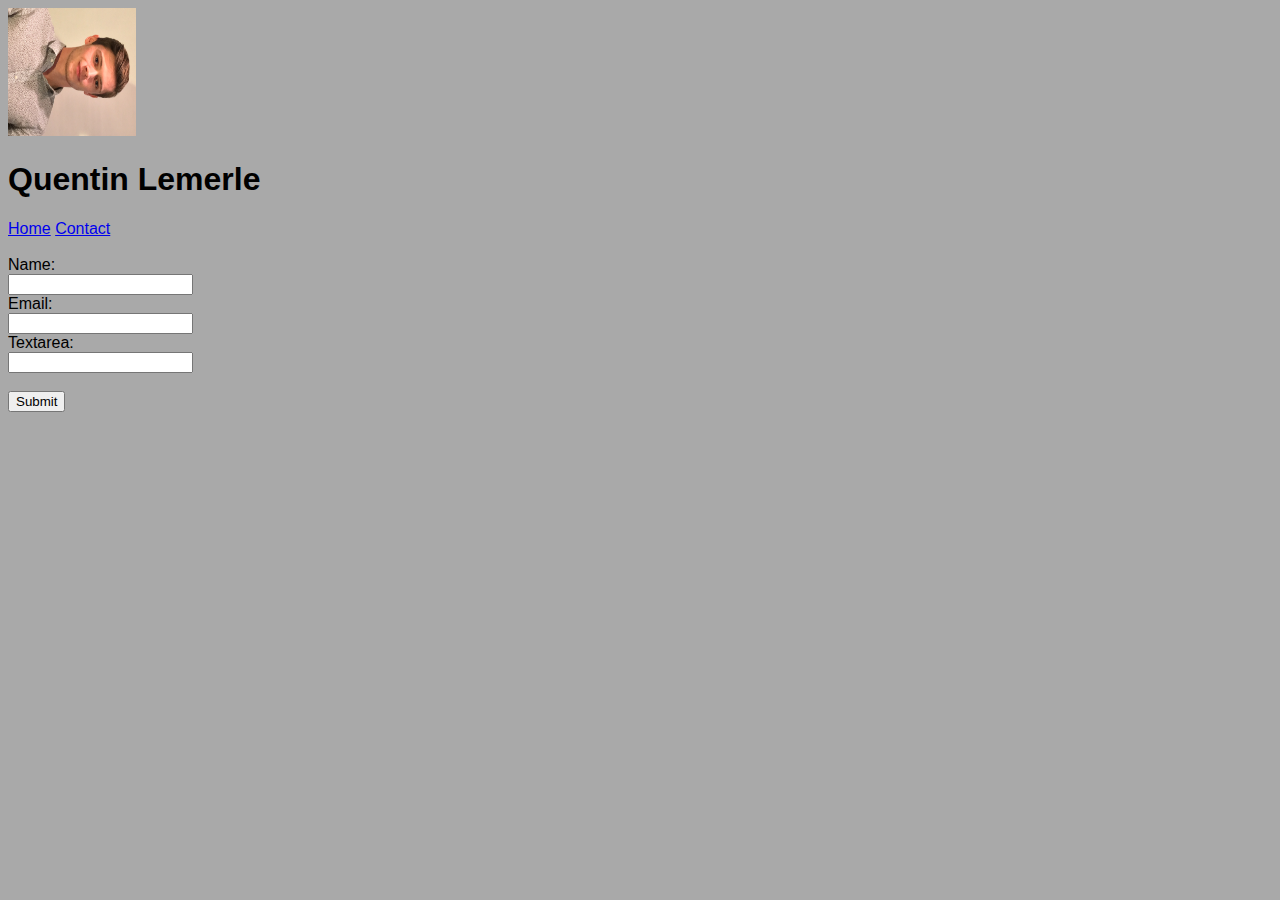
==== contact.html @ 159d1fc0 "Structure + mise en page + form + page contact" ====
<!DOCTYPE HTML>
<html>
    <head>
        <meta http-equiv="Content-Type" content="text/html; charset=utf-8" />
        <link rel="stylesheet" href="style.css" />
        <title>Quentin Lemerle</title>
    </head>
    <body>
        <img src="IMG_0290.JPG" alt="Image Profil" style="width:128px;height:128px;" class="rotate90"/>
        <h1>Quentin Lemerle</h1>
        <div id="nav">
        <a href="index.html">Home</a>
        <a href="contact.html">Contact</a>
        </div>
        <br>
        <div>
            <form>
                Name:<br>
                <input type="text" name="name"><br>
                Email:<br>
                <input type="email" name="mail" required><br>
                Textarea:<br>
                <input type="textarea" name="text"><br><br>
                <input type="submit" value="Submit">
            </form>
        </div>
    </body>
</html>
---- style.css ----
body { background-color: darkgrey;
 color: rgb(0,0,0);
 font-family: Arial, Helvetica, sans-serif; }
h1{background-color: darkgrey;
 color:rgb(0,0,0); }
h3{background-color:darkgrey;
 color:rgb(0,0,0);
 font-weight:bold;}
.image {
float:left;
}
nav{
    color: black;
}
nav ul{
    padding: 0px;
    margin: 0px;
}
nav li{
    display: inline-block;
}
.contact { font-family: "Times New Roman", serif;
 font-size: .90em;
 font-weight:bold; }
.rotate90 {
    -webkit-transform: rotate(90deg);
    -moz-transform: rotate(90deg);
    -o-transform: rotate(90deg);
    -ms-transform: rotate(90deg);
    transform: rotate(90deg);
}
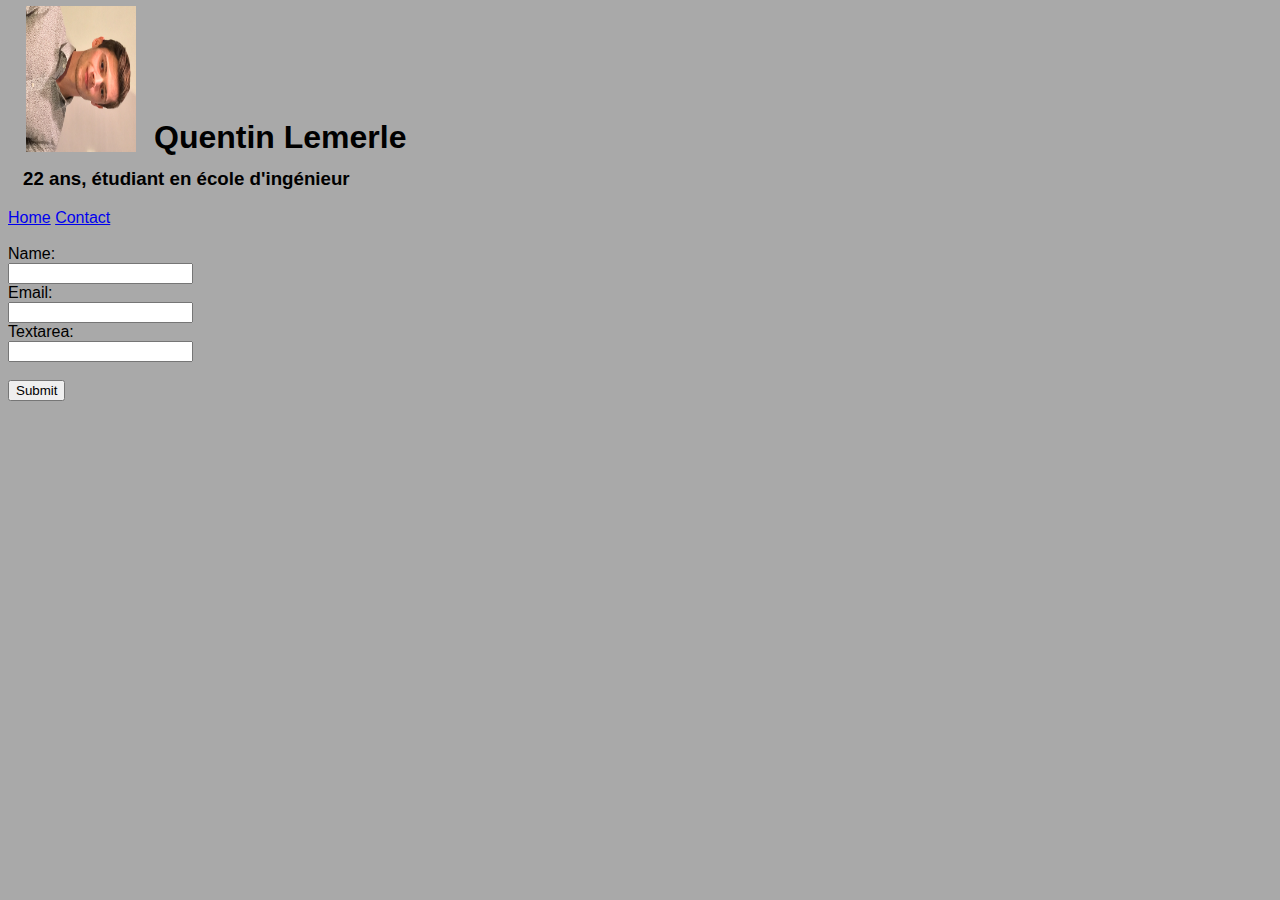
==== commit 122e28f4: "Ajout deuxième colonne sur page home + remplissage CV" ====
--- a/contact.html
+++ b/contact.html
@@ -6,12 +6,24 @@
         <title>Quentin Lemerle</title>
     </head>
     <body>
-        <img src="IMG_0290.JPG" alt="Image Profil" style="width:128px;height:128px;" class="rotate90"/>
-        <h1>Quentin Lemerle</h1>
-        <div id="nav">
-        <a href="index.html">Home</a>
-        <a href="contact.html">Contact</a>
+        <div>
+            <p class="image">
+                <img src="IMG_0290.JPG" alt="Image Profil" style="width:146px;height:110px;" class="rotate90"/>
+            </p>
+            <br>
+            <br>
+            <br>
+            <br>
+            <br>
+            <h1>Quentin Lemerle</h1>
+            <h3 style="margin-left:15px;margin-top: -10px;">22 ans, étudiant en école d'ingénieur</h3>
         </div>
+        <nav>
+            <ul>
+                <li><a href="index.html">Home</a></li>
+                <li><a href="contact.html">Contact</a></li>
+            </ul>
+        </nav>
         <br>
         <div>
             <form>
--- a/style.css
+++ b/style.css
@@ -19,7 +19,7 @@
 nav li{
     display: inline-block;
 }
-.contact { font-family: "Times New Roman", serif;
+.contact { 
  font-size: .90em;
  font-weight:bold; }
 .rotate90 {
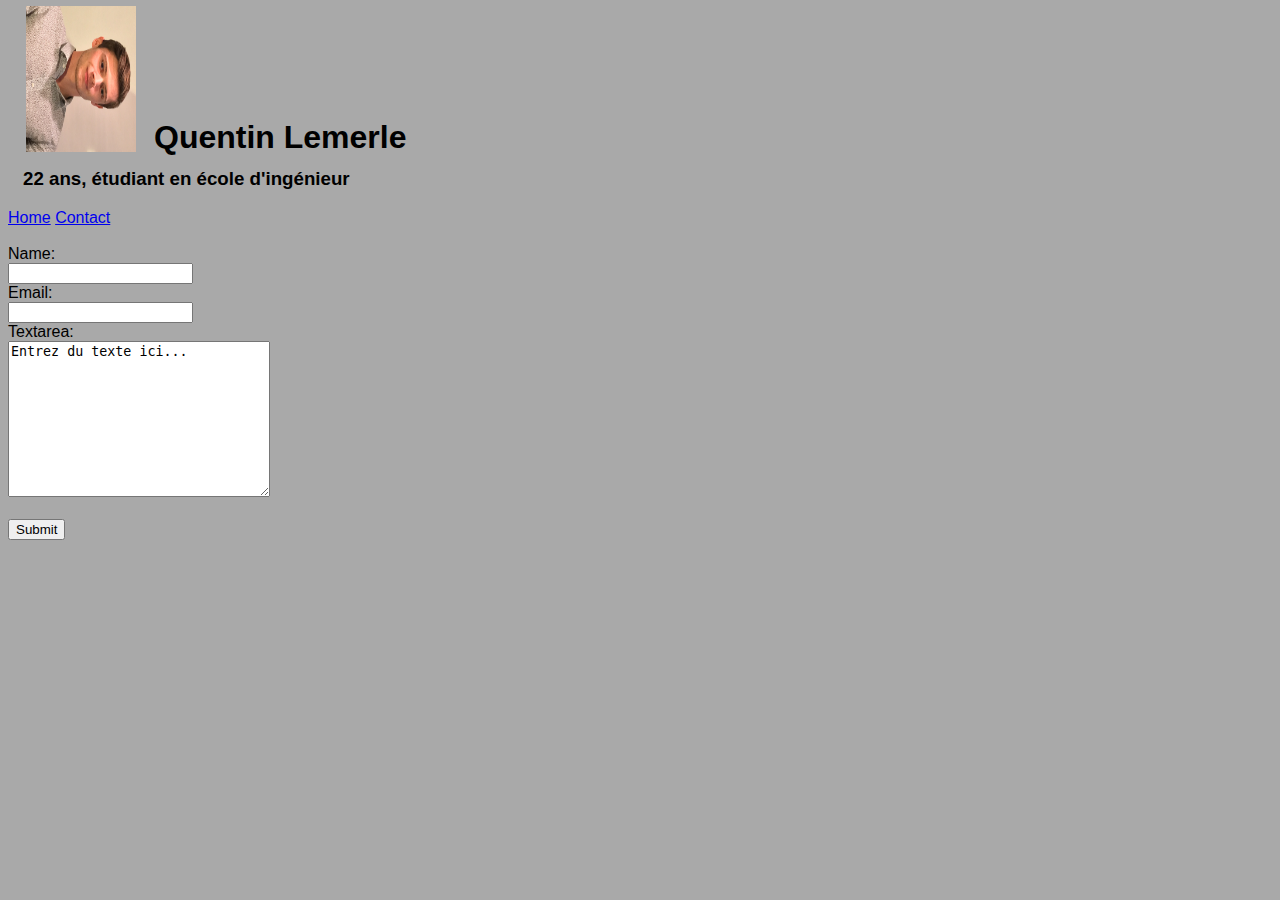
==== commit 8ba0deb1: "Fin remplissage CV + modif textarea form" ====
--- a/contact.html
+++ b/contact.html
@@ -32,7 +32,7 @@
                 Email:<br>
                 <input type="email" name="mail" required><br>
                 Textarea:<br>
-                <input type="textarea" name="text"><br><br>
+                <textarea name="message" rows="10" cols="30">Entrez du texte ici...</textarea><br><br>
                 <input type="submit" value="Submit">
             </form>
         </div>
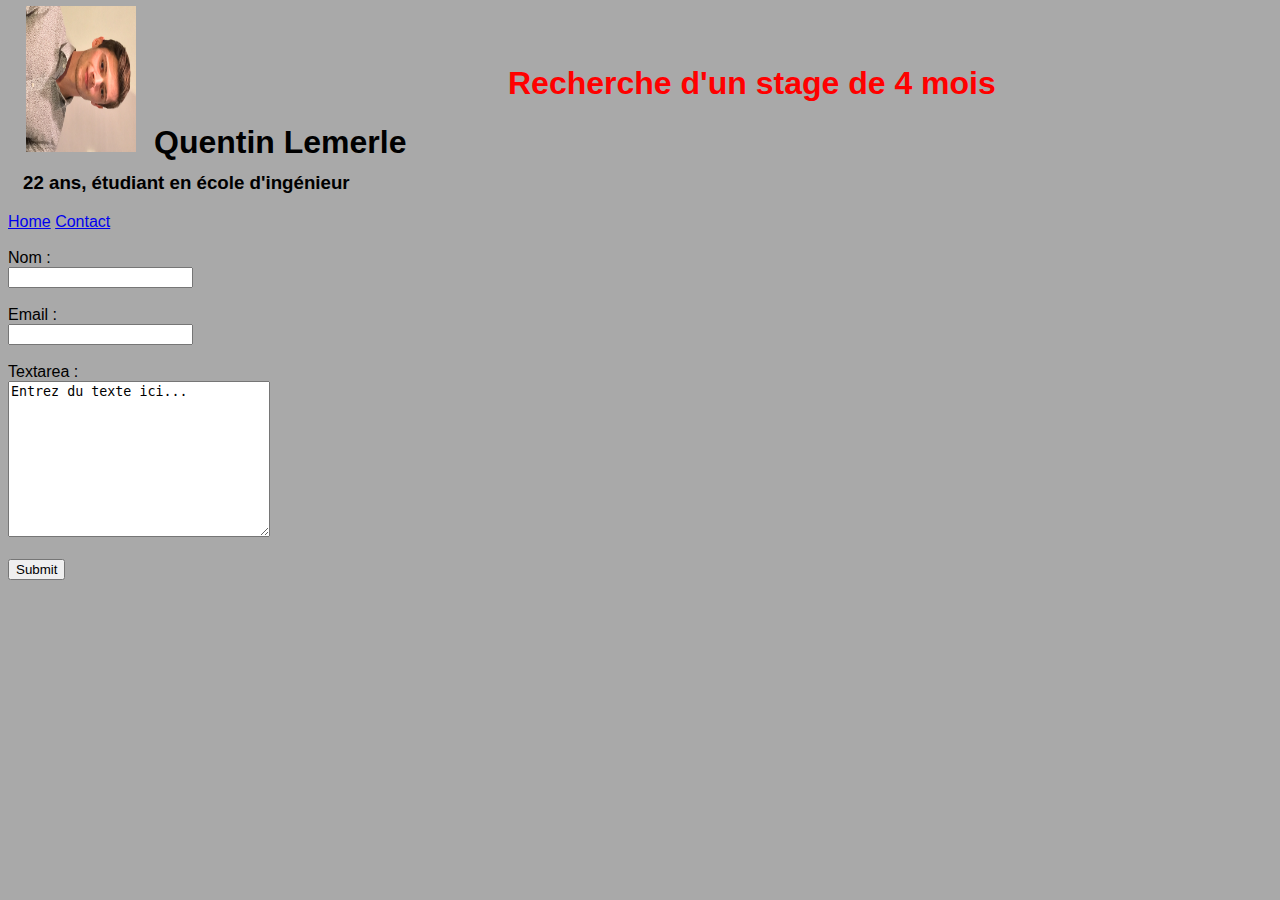
==== commit 73dd818e: "Ajout animation" ====
--- a/contact.html
+++ b/contact.html
@@ -6,15 +6,13 @@
         <title>Quentin Lemerle</title>
     </head>
     <body>
-        <div>
+    <div>
             <p class="image">
                 <img src="IMG_0290.JPG" alt="Image Profil" style="width:146px;height:110px;" class="rotate90"/>
             </p>
             <br>
             <br>
-            <br>
-            <br>
-            <br>
+            <h1 style="margin-left:500px;color: red;animation: bounce .75s alternate 0.1s infinite ease-in;">Recherche d'un stage de 4 mois</h1>
             <h1>Quentin Lemerle</h1>
             <h3 style="margin-left:15px;margin-top: -10px;">22 ans, étudiant en école d'ingénieur</h3>
         </div>
@@ -27,11 +25,11 @@
         <br>
         <div>
             <form>
-                Name:<br>
-                <input type="text" name="name"><br>
-                Email:<br>
-                <input type="email" name="mail" required><br>
-                Textarea:<br>
+                Nom :<br>
+                <input type="text" name="name"><br><br>
+                Email :<br>
+                <input type="email" name="mail" required><br><br>
+                Textarea :<br>
                 <textarea name="message" rows="10" cols="30">Entrez du texte ici...</textarea><br><br>
                 <input type="submit" value="Submit">
             </form>
--- a/style.css
+++ b/style.css
@@ -28,4 +28,12 @@
     -o-transform: rotate(90deg);
     -ms-transform: rotate(90deg);
     transform: rotate(90deg);
+}
+@keyframes bounce {
+  0% {
+    transform: translateY(-200%);
+  }
+  100% {
+    transform: translateY(0);
+  }
 }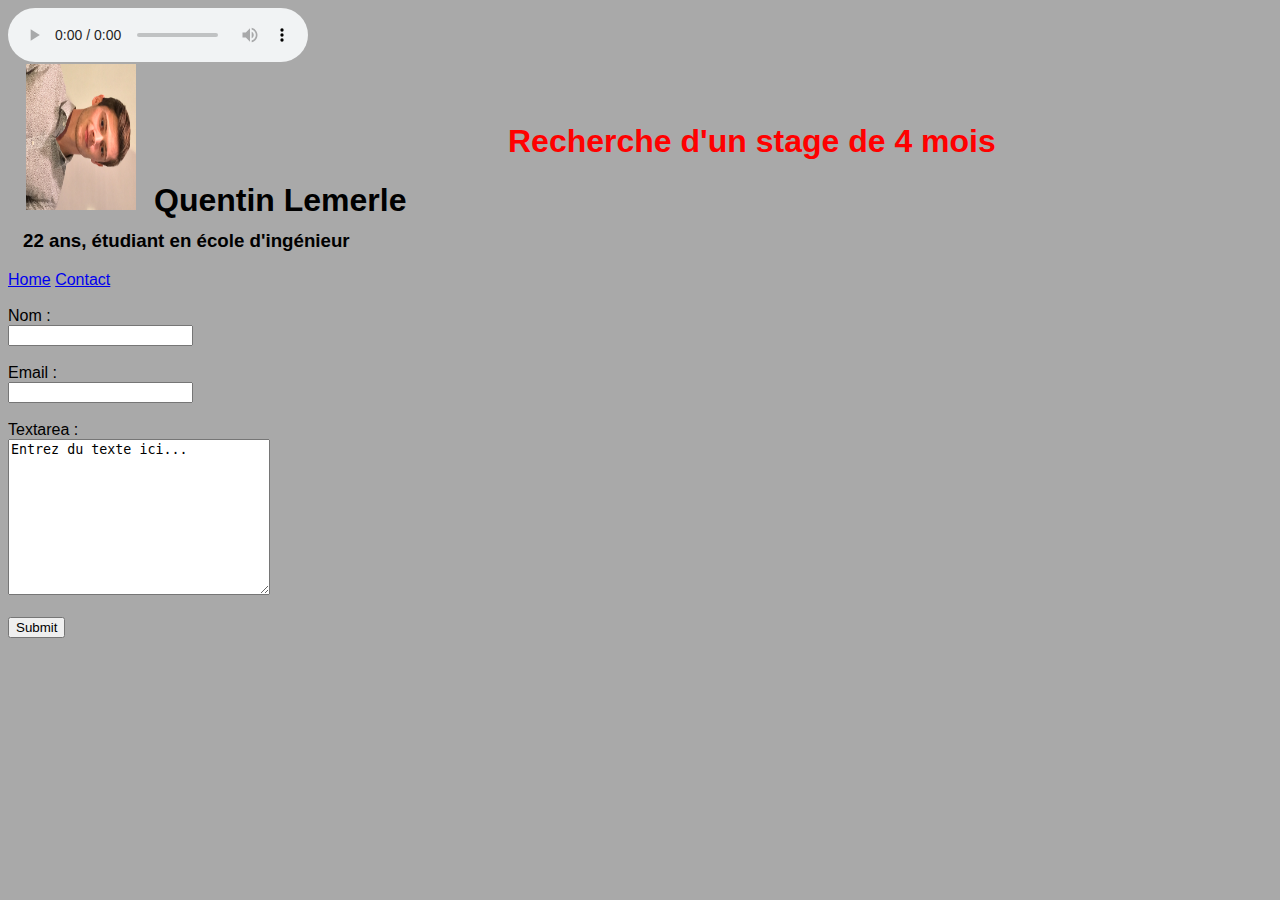
==== commit b3ad3642: "Ajout d'un élément audio" ====
--- a/contact.html
+++ b/contact.html
@@ -7,6 +7,10 @@
     </head>
     <body>
     <div>
+        <audio controls autoplay>
+            <source src="yahtzel-high-with-me.mp3" type="audio/mpeg">
+        </audio>
+        <div>
             <p class="image">
                 <img src="IMG_0290.JPG" alt="Image Profil" style="width:146px;height:110px;" class="rotate90"/>
             </p>
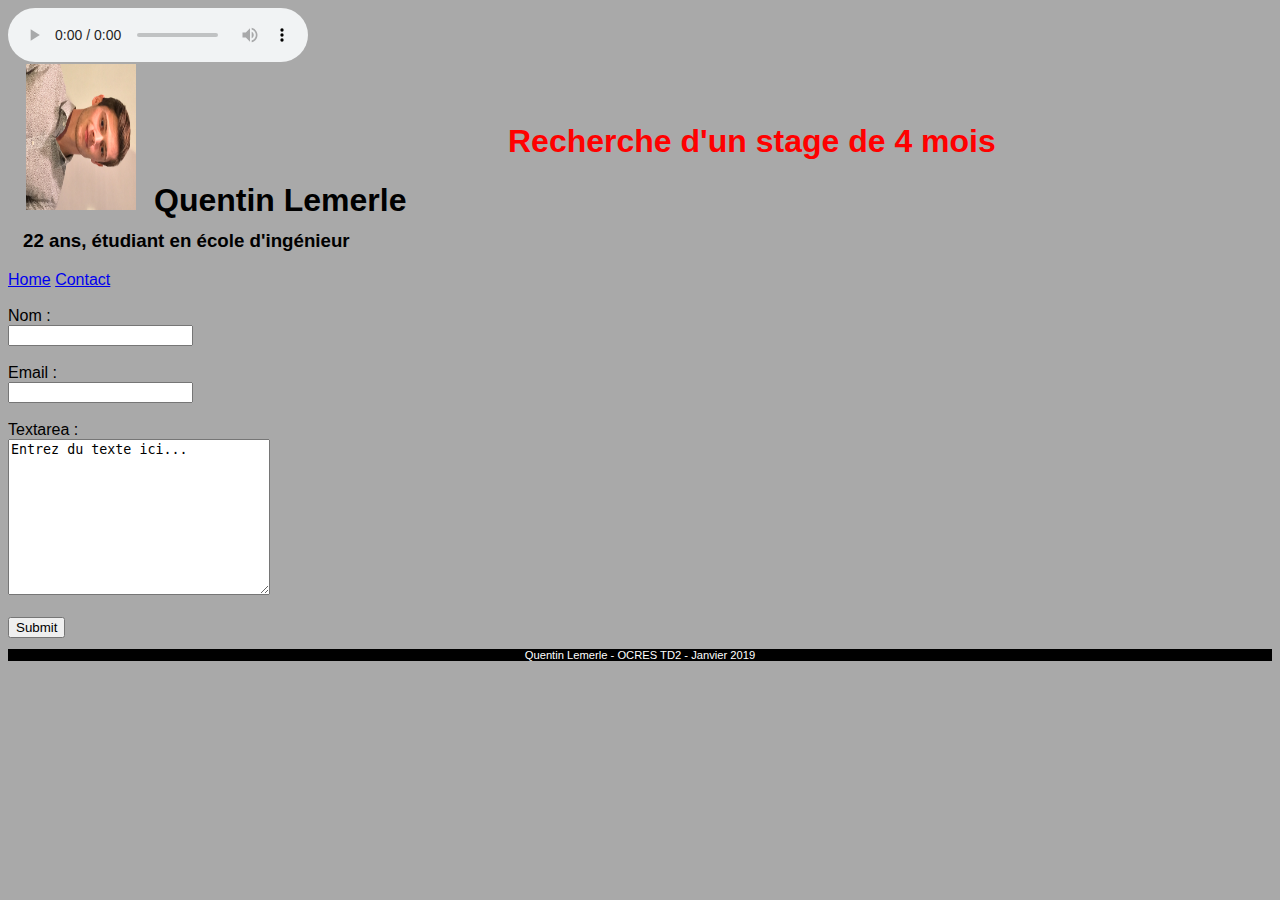
==== commit acd5271e: "Amélioration mise en page + footer" ====
--- a/contact.html
+++ b/contact.html
@@ -38,6 +38,9 @@
                 <input type="submit" value="Submit">
             </form>
         </div>
+        <footer>
+            <p style="font-size: 0.7em;">Quentin Lemerle - OCRES TD2 - Janvier 2019</p>
+        </footer>
     </body>
 </html>
 
--- a/style.css
+++ b/style.css
@@ -10,7 +10,7 @@
 float:left;
 }
 nav{
-    color: black;
+   
 }
 nav ul{
     padding: 0px;
@@ -19,9 +19,16 @@
 nav li{
     display: inline-block;
 }
-.contact { 
- font-size: .90em;
- font-weight:bold; }
+footer{
+    background-color: rgb(0,0,0);
+    color:rgb(255,255,255);
+    text-align: center;
+}
+section:after {
+  content: "";
+  display: table;
+  clear: both;
+}
 .rotate90 {
     -webkit-transform: rotate(90deg);
     -moz-transform: rotate(90deg);
@@ -36,4 +43,4 @@
   100% {
     transform: translateY(0);
   }
-}+}
